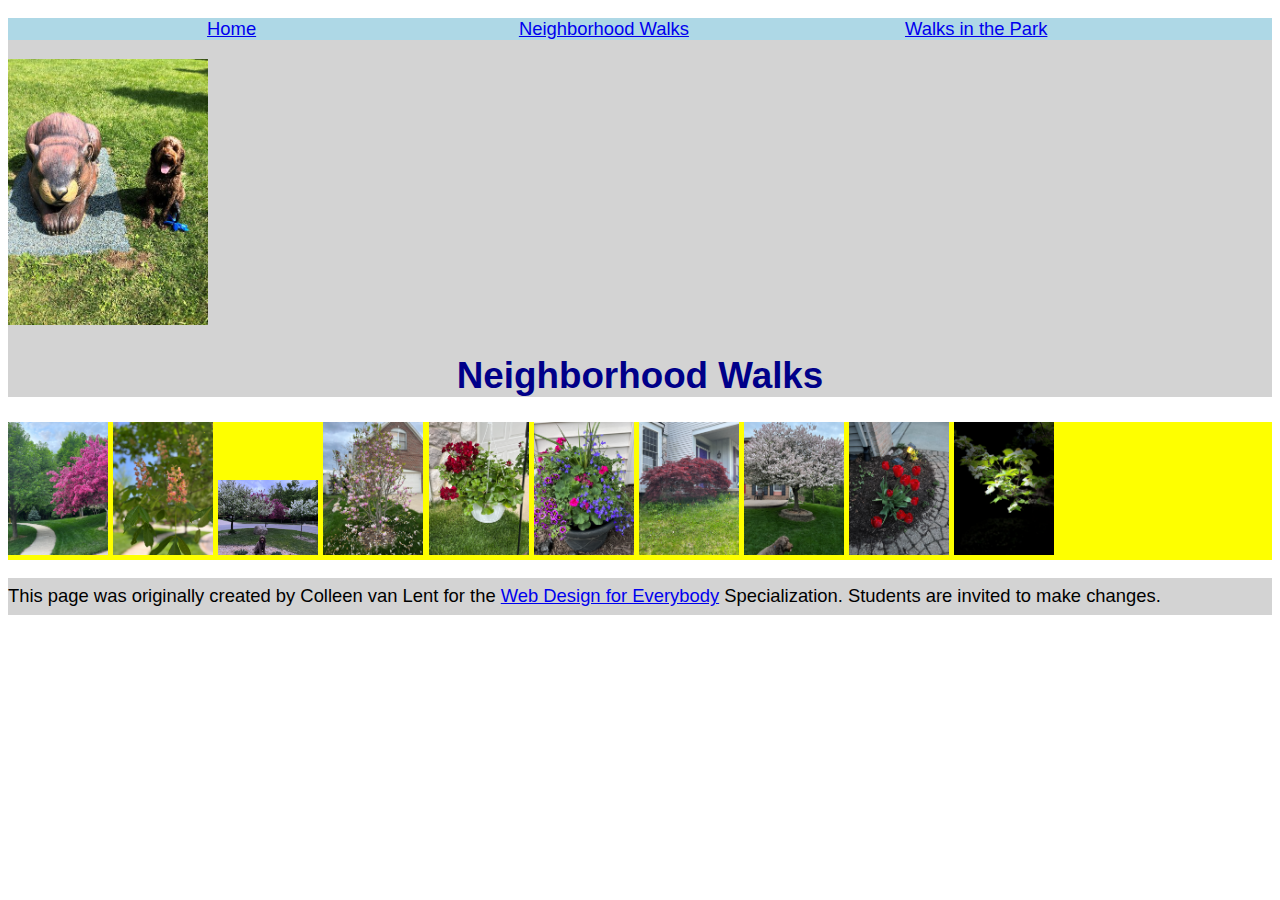
==== neighborhood.html @ 71f535b4 "Add files via upload" ====
<!DOCTYPE html>
<html lang="en">

<head>
  <meta charset="utf-8">
  <meta name="viewport" content="width=device-width">
  <title>Neighborhood Walk</title>
  <!-- You will need to link to the CSS file -->
  <link rel="stylesheet" href="css/style.css">
</head>

<body>
  <header>
    <nav>
      <ul>
        <li><a href="index.html">Home</a></li>
        <li><a href="neighborhood.html">Neighborhood Walks</a></li>
        <li><a href="parks.html">Walks in the Park</a></li>
      </ul>
    </nav>
    <img src="images/BaconGallupPark.jpg" width="200" alt="Brown Labradoodle sitting next to a statue.">
    <h1>Neighborhood Walks</h1>
  </header>
  <main>
    <div>
      <img src="images/bend_in_the_road.png"
        alt="a purple tree stands in contrast to the green leaved trees along a bend in the road" width="100">
      <img src="images/pink_blossoms.png" alt="small pink blossoms on an otherwise green leaved tree" width="100">
      <img src="images/blooming_trees.png" alt="brown labradoodle sitting in front of white and purple blooming  trees"
        width="100">
      <img src="images/falling_petals.png" alt="a purple tulip tree that is beginning to shed its petals" width="100">
      <img src="images/hanging_plants.png" alt="red and green plants in a decorative hanging basket" width="100">
      <img src="images/potted_plants.png" alt="a decorative planter with a variety of brightly colored plants "
        width="100">
      <img src="images/red_maple.png" alt="a small Japanese maple tree in front of a putple door" width="100">
      <img src="images/tree_with_white_blooms.png"
        alt="brown labradoodle sitting in front of tree blooming with white petals" width="100">
      <img src="images/tulips.png" alt="bright red tulips in front of a garden light" width="100">
      <img src="images/white_buds_on_tree.png" alt="artsy shot of white blooms on a green tree with a dark background"
        width="100">
    </div>
  </main>
  <footer>
    <p>This page was originally created by Colleen van Lent for the <a
        href="https://www.coursera.org/specializations/web-design"> Web Design for Everybody</a> Specialization.
      Students are invited to make changes.</p>
  </footer>

</body>

</html>
---- css/style.css ----
body {
    font-family: 'Gill Sans', 'Gill Sans MT', Calibri, 'Trebuchet MS', sans-serif;
    font-size: 115%;
}
header {
    background-color: #d3d3d3;
}
nav {
    background-color: #aed8e6;
}
li {
    display: inline-block;
    width: 30%;
    text-align: center;
}
h1 {
    text-align: center;
    font-family:Verdana, Geneva, Tahoma, sans-serif;
    color: #000089;
}
main {
    background-color: #feff00;
}
footer {
    background-color: #d3d3d3;
}
p {
    line-height: 2;
}
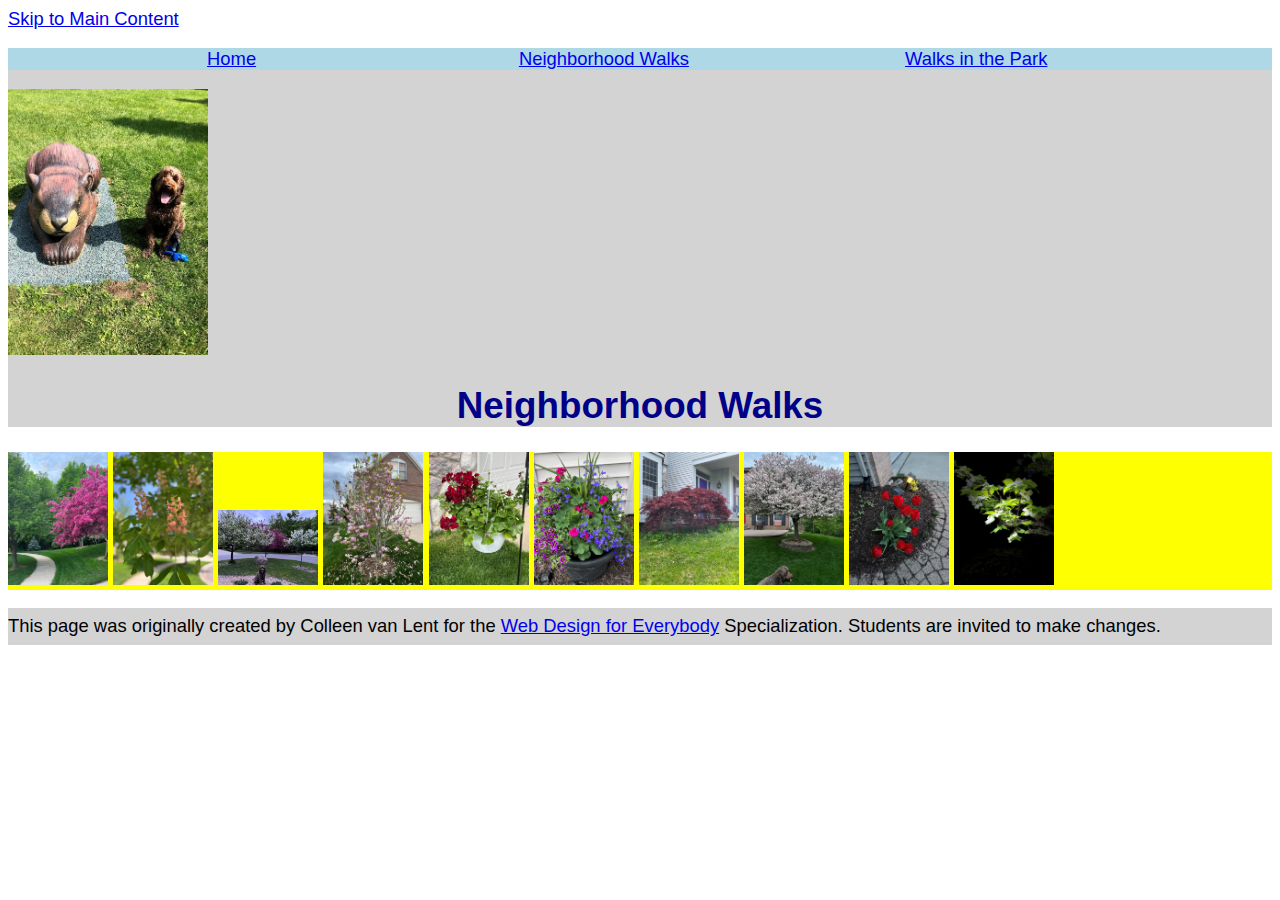
==== commit 86298359: "Update neighborhood.html" ====
--- a/neighborhood.html
+++ b/neighborhood.html
@@ -10,6 +10,7 @@
 </head>
 
 <body>
+  <a href="#maincontent" class="skip-link">Skip to Main Content</a>
   <header>
     <nav>
       <ul>
@@ -48,4 +49,4 @@
 
 </body>
 
-</html>+</html>
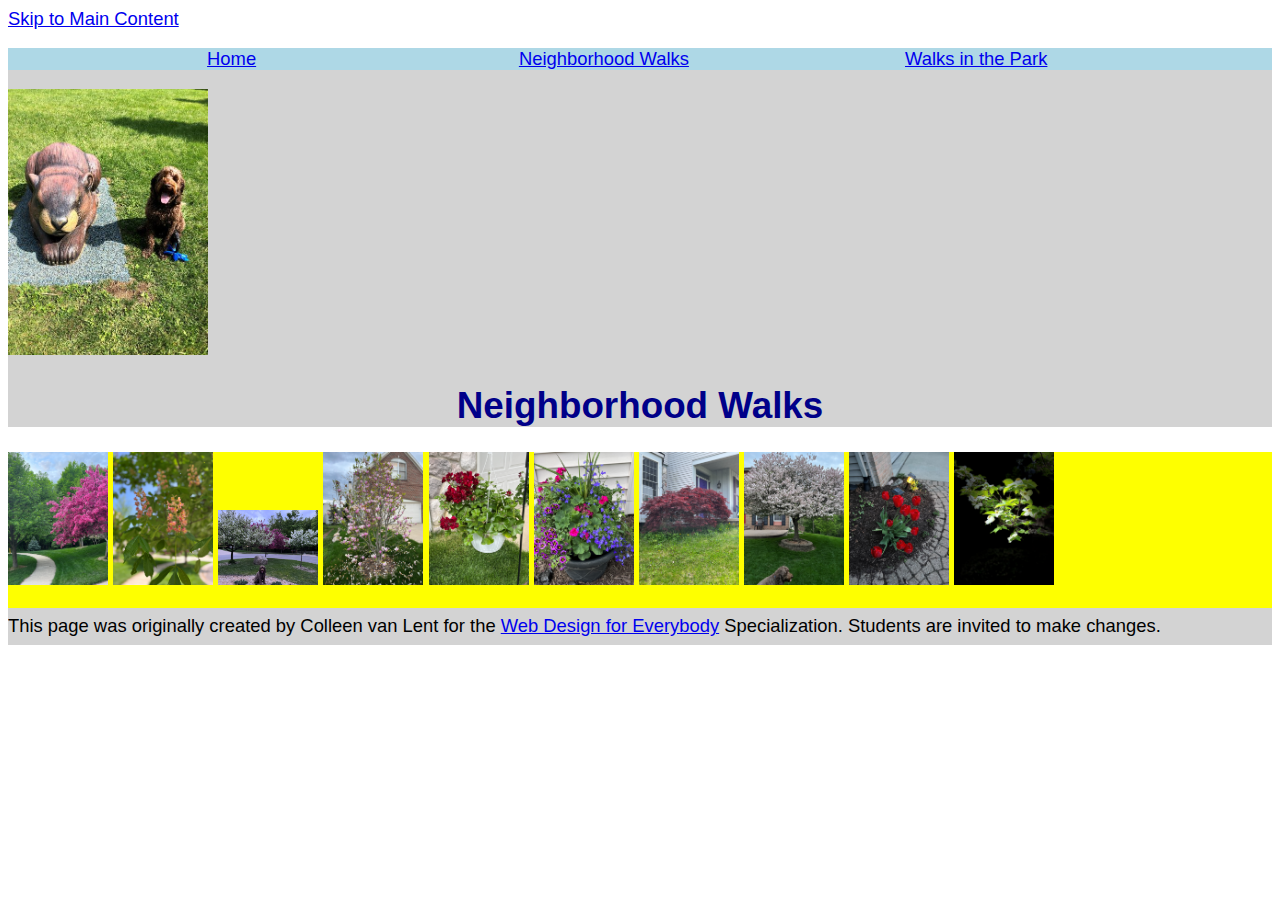
==== commit a011b300: "Update neighborhood.html" ====
--- a/neighborhood.html
+++ b/neighborhood.html
@@ -22,6 +22,7 @@
     <img src="images/BaconGallupPark.jpg" width="200" alt="Brown Labradoodle sitting next to a statue.">
     <h1>Neighborhood Walks</h1>
   </header>
+   <main id="maincontent">
   <main>
     <div>
       <img src="images/bend_in_the_road.png"
